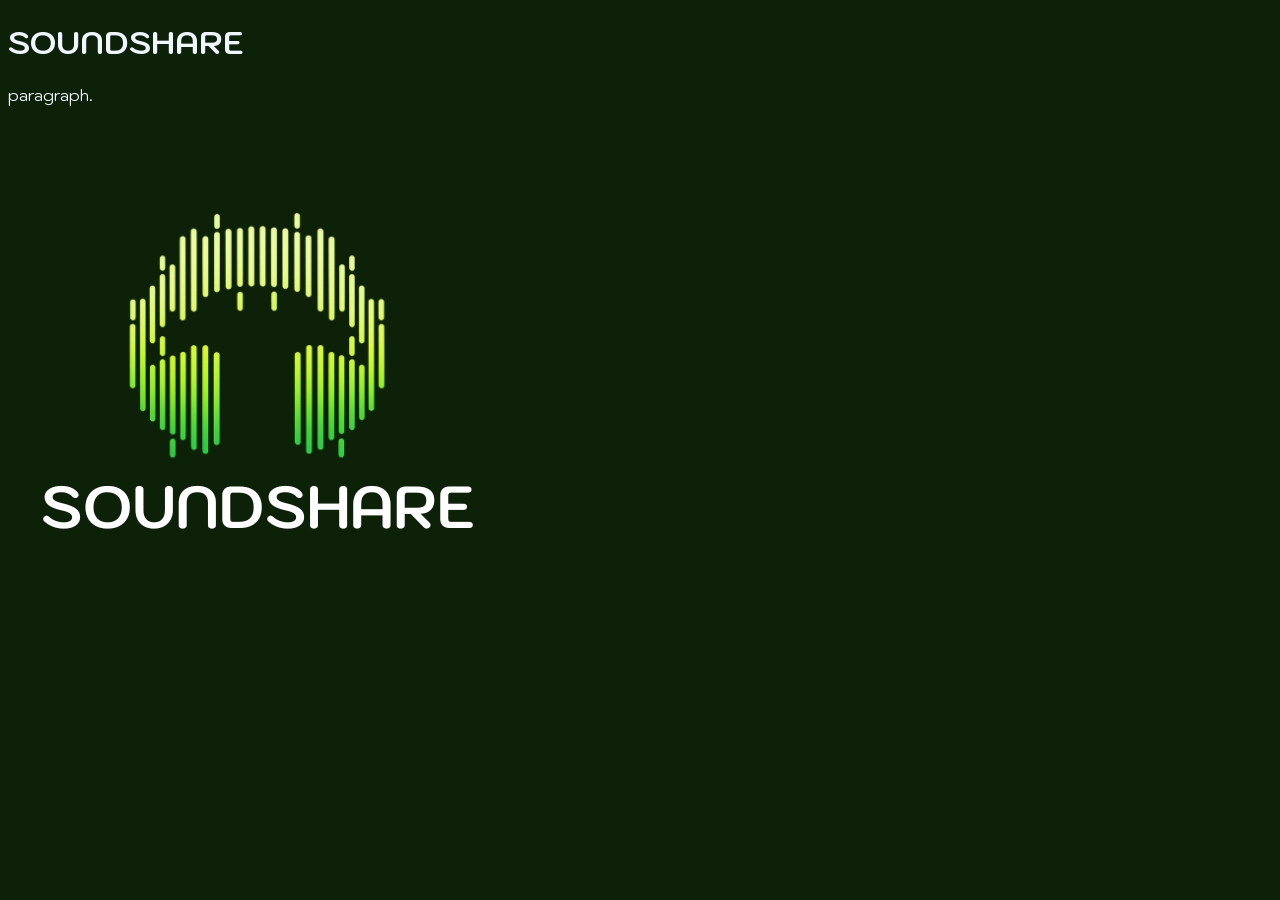
==== src/client/index.html @ fe970167 "assets and branding" ====
<!DOCTYPE html>

<head>
    <link href="/src/client/css/base.css" rel="stylesheet">
</head>

<body>

<h1>SOUNDSHARE</h1>

<p>paragraph.</p>

<img src="./assets/soundshare_name_logo.png">

</body>

</html>
---- src/client/css/base.css ----
/* font import ------------------------------------------*/
@import url('https://fonts.googleapis.com/css2?family=Kodchasan:ital,wght@0,200;0,300;0,400;0,500;0,600;0,700;1,200;1,300;1,400;1,500;1,600;1,700&display=swap');

.kodchasan-extralight {
    font-family: "Kodchasan", sans-serif;
    font-weight: 200;
    font-style: normal;
}

.kodchasan-light {
    font-family: "Kodchasan", sans-serif;
    font-weight: 300;
    font-style: normal;
}

.kodchasan-regular {
    font-family: "Kodchasan", sans-serif;
    font-weight: 400;
    font-style: normal;
}

.kodchasan-medium {
    font-family: "Kodchasan", sans-serif;
    font-weight: 500;
    font-style: normal;
}

.kodchasan-semibold {
    font-family: "Kodchasan", sans-serif;
    font-weight: 600;
    font-style: normal;
}

.kodchasan-bold {
    font-family: "Kodchasan", sans-serif;
    font-weight: 700;
    font-style: normal;
}

.kodchasan-extralight-italic {
    font-family: "Kodchasan", sans-serif;
    font-weight: 200;
    font-style: italic;
}

.kodchasan-light-italic {
    font-family: "Kodchasan", sans-serif;
    font-weight: 300;
    font-style: italic;
}

.kodchasan-regular-italic {
    font-family: "Kodchasan", sans-serif;
    font-weight: 400;
    font-style: italic;
}

.kodchasan-medium-italic {
    font-family: "Kodchasan", sans-serif;
    font-weight: 500;
    font-style: italic;
}

.kodchasan-semibold-italic {
    font-family: "Kodchasan", sans-serif;
    font-weight: 600;
    font-style: italic;
}

.kodchasan-bold-italic {
    font-family: "Kodchasan", sans-serif;
    font-weight: 700;
    font-style: italic;
}

/* element CSS ------------------------------------------*/
html {
    background-color: #0c2107;
    color: aliceblue;
    font-family: "Kodchasan", sans-serif;
    font-weight: 400;
    font-style: normal;
}

h1{
    font-weight: 700;
}
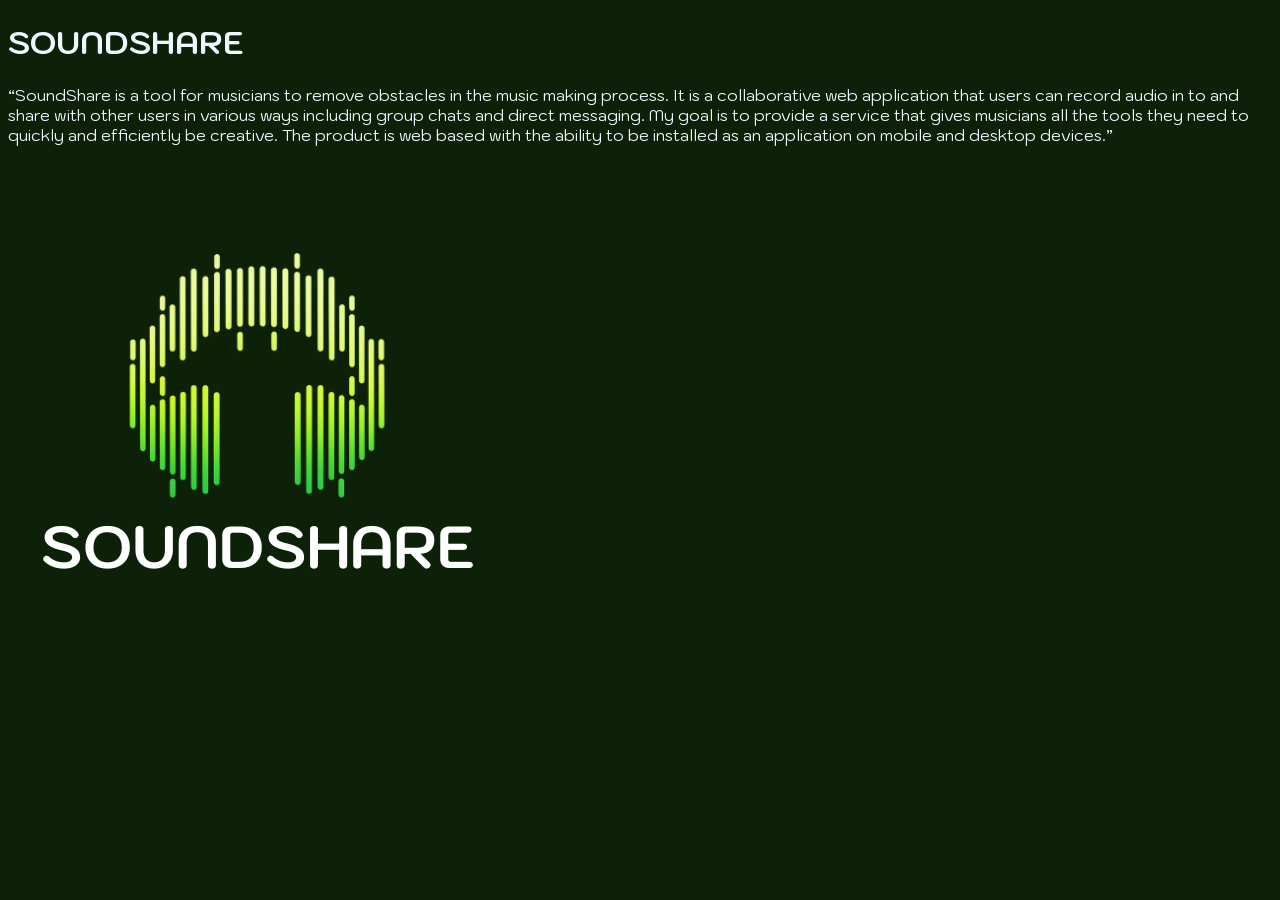
==== commit 9af46c5f: "Update index.html" ====
--- a/src/client/index.html
+++ b/src/client/index.html
@@ -8,7 +8,7 @@
 
 <h1>SOUNDSHARE</h1>
 
-<p>paragraph.</p>
+<p>“SoundShare is a tool for musicians to remove obstacles in the music making process. It is a collaborative web application that users can record audio in to and share with other users in various ways including group chats and direct messaging. My goal is to provide a service that gives musicians all the tools they need to quickly and efficiently be creative. The product is web based with the ability to be installed as an application on mobile and desktop devices.”</p>
 
 <img src="./assets/soundshare_name_logo.png">
 
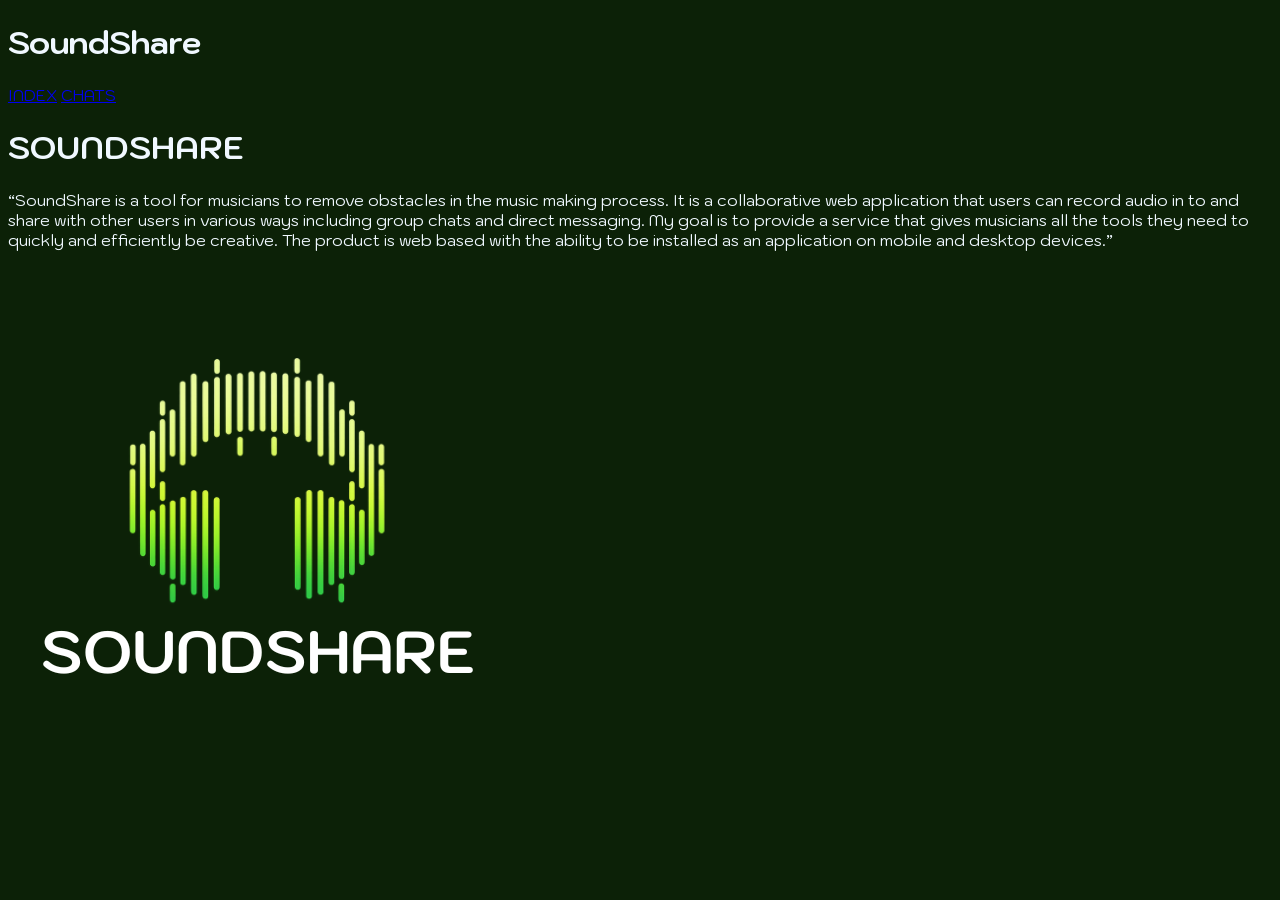
==== commit 05d6f5e0: "api edits" ====
--- a/src/client/index.html
+++ b/src/client/index.html
@@ -1,17 +1,38 @@
 <!DOCTYPE html>
 
 <head>
-    <link href="/src/client/css/base.css" rel="stylesheet">
+    <link href="css/base.css" rel="stylesheet">
+
+    <title>SoundShare</title>
+    <link rel="icon" type="image/x-icon" href="assets/soundshare_logo.png">
 </head>
 
 <body>
+    <div id="wrapper">
 
-<h1>SOUNDSHARE</h1>
+        <header class="banner">
+            <h1>SoundShare</h1>
+        </header>
 
-<p>“SoundShare is a tool for musicians to remove obstacles in the music making process. It is a collaborative web application that users can record audio in to and share with other users in various ways including group chats and direct messaging. My goal is to provide a service that gives musicians all the tools they need to quickly and efficiently be creative. The product is web based with the ability to be installed as an application on mobile and desktop devices.”</p>
+        <div class="nav">
+            <a href="index.html">INDEX</a>
+            <a href="chats.html">CHATS</a>
+        </div>
 
-<img src="./assets/soundshare_name_logo.png">
+        <main>
 
+            <h1>SOUNDSHARE</h1>
+
+            <p>“SoundShare is a tool for musicians to remove obstacles in the music making process. It is a
+                collaborative web application that users can record audio in to and share with other users in various
+                ways including group chats and direct messaging. My goal is to provide a service that gives musicians
+                all the tools they need to quickly and efficiently be creative. The product is web based with the
+                ability to be installed as an application on mobile and desktop devices.”</p>
+
+            <img src="assets/soundshare_name_logo.png">
+
+        </main>
+    </div>
 </body>
 
 </html>
--- a/src/client/css/base.css
+++ b/src/client/css/base.css
@@ -73,6 +73,18 @@
     font-style: italic;
 }
 
+/* base grid sections --------------------------------------------------*/
+.banner {
+    grid-area: banner;
+}
+
+main {
+    grid-area: main;
+}
+
+.nav{
+    grid-area: nav;
+}
 /* element CSS ------------------------------------------*/
 html {
     background-color: #0c2107;
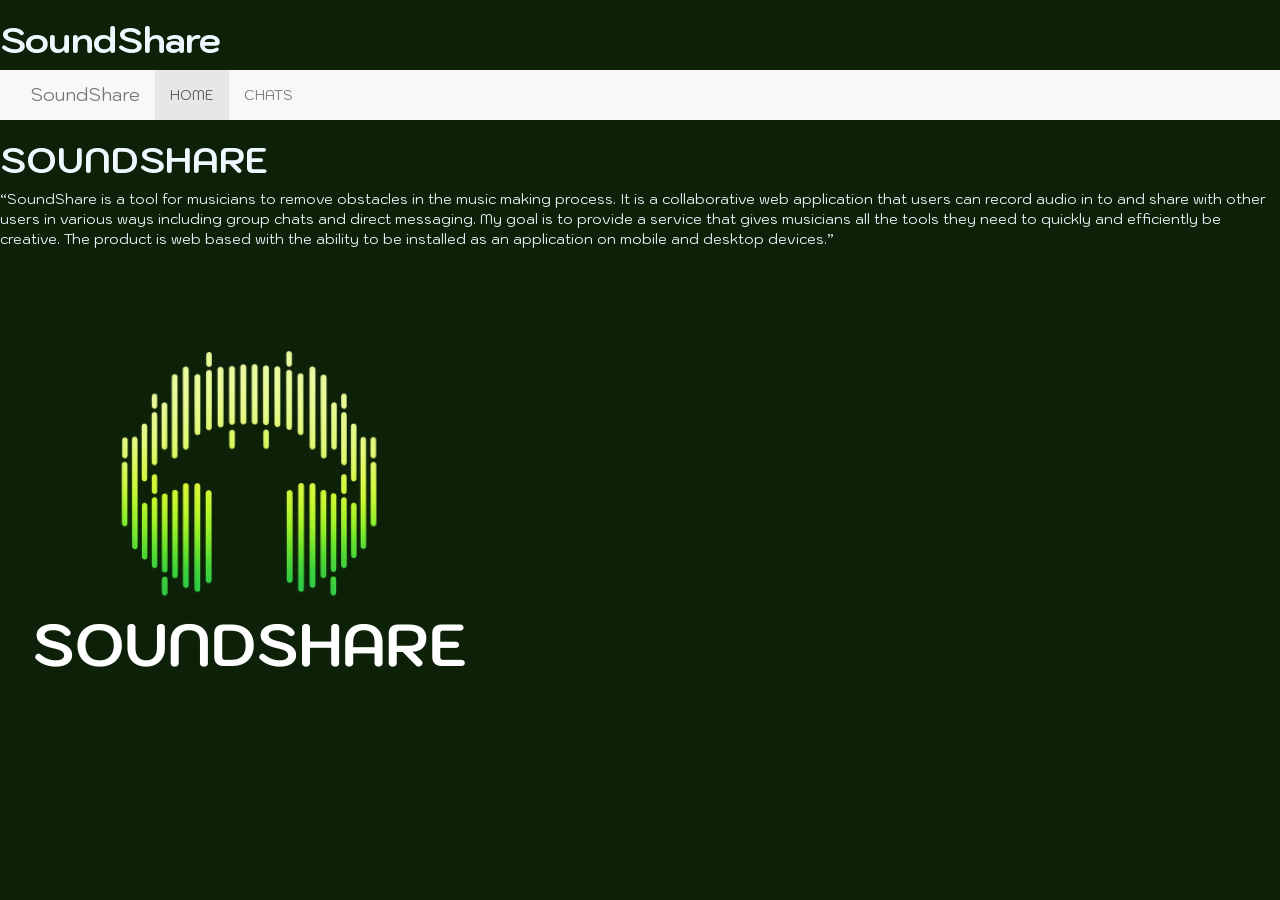
==== commit 6a686199: "css changes" ====
--- a/src/client/index.html
+++ b/src/client/index.html
@@ -1,6 +1,7 @@
 <!DOCTYPE html>
 
 <head>
+    <link rel="stylesheet" href="https://maxcdn.bootstrapcdn.com/bootstrap/3.4.1/css/bootstrap.min.css">
     <link href="css/base.css" rel="stylesheet">
 
     <title>SoundShare</title>
@@ -14,10 +15,17 @@
             <h1>SoundShare</h1>
         </header>
 
-        <div class="nav">
-            <a href="index.html">INDEX</a>
-            <a href="chats.html">CHATS</a>
-        </div>
+        <nav class="nav navbar-default">
+            <div class="container-fluid">
+                <div class="navbar-header">
+                    <a class="navbar-brand" href="index.html">SoundShare</a>
+                </div>
+                <ul class="nav navbar-nav">
+                    <li class="active"><a href="index.html">HOME</a></li>
+                    <li><a href="chats.html">CHATS</a></li>
+                </ul>
+            </div>
+        </nav>
 
         <main>
 
--- a/src/client/css/base.css
+++ b/src/client/css/base.css
@@ -96,4 +96,33 @@
 
 h1{
     font-weight: 700;
+}
+
+body{
+    background-color: #0c2107;
+    color: aliceblue;
+    font-family: "Kodchasan", sans-serif;
+    font-weight: 400;
+    font-style: normal;
+}
+
+input[type="text"] {
+    padding: 10px;
+    border: 1px solid #ccc;
+    border-radius: 6px;
+    color: black;
+}
+
+input[type="submit"] {
+    padding: 10px;
+    border: 1px solid #ccc;
+    border-radius: 6px;
+    color: black;
+}
+
+button {
+    padding: 10px;
+    border: 1px solid #ccc;
+    border-radius: 6px;
+    color: black;
 }
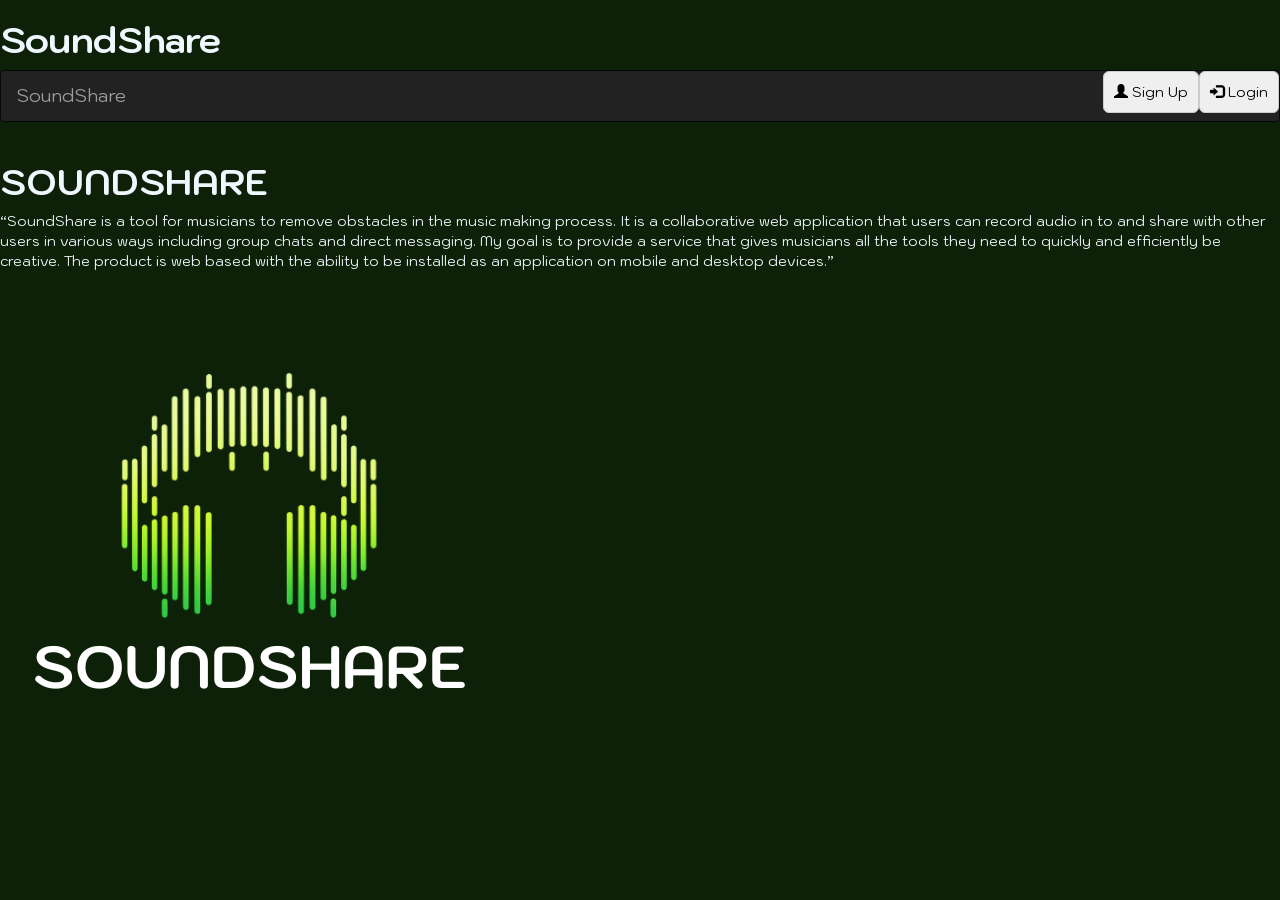
==== commit bb0a109d: "login & signup" ====
--- a/src/client/index.html
+++ b/src/client/index.html
@@ -3,6 +3,8 @@
 <head>
     <link rel="stylesheet" href="https://maxcdn.bootstrapcdn.com/bootstrap/3.4.1/css/bootstrap.min.css">
     <link href="css/base.css" rel="stylesheet">
+    <link href="css/index.css" rel="stylesheet">
+    <link href="css/modal.css" rel="stylesheet">
 
     <title>SoundShare</title>
     <link rel="icon" type="image/x-icon" href="assets/soundshare_logo.png">
@@ -15,14 +17,14 @@
             <h1>SoundShare</h1>
         </header>
 
-        <nav class="nav navbar-default">
+        <nav class="navbar navbar-inverse">
             <div class="container-fluid">
                 <div class="navbar-header">
                     <a class="navbar-brand" href="index.html">SoundShare</a>
                 </div>
-                <ul class="nav navbar-nav">
-                    <li class="active"><a href="index.html">HOME</a></li>
-                    <li><a href="chats.html">CHATS</a></li>
+                <ul class="nav navbar-nav navbar-right">
+                    <li><button  id="sign_up"><span class="glyphicon glyphicon-user"></span> Sign Up</button></li>
+                    <li><button id="login"><span class="glyphicon glyphicon-log-in"></span> Login</button></li>
                 </ul>
             </div>
         </nav>
@@ -40,7 +42,13 @@
             <img src="assets/soundshare_name_logo.png">
 
         </main>
+
+        <div class="signup"></div>
+        
     </div>
+
+    <script type="module" src="js/index.js"></script>
+
 </body>
 
 </html>
--- a/src/client/css/base.css
+++ b/src/client/css/base.css
@@ -82,8 +82,15 @@
     grid-area: main;
 }
 
-.nav{
+.navbar{
     grid-area: nav;
+}
+
+#wrapper {
+    max-width: 110em;
+    margin: 0 auto;
+    display: grid;
+    grid-template-columns: 3fr 6fr;
 }
 /* element CSS ------------------------------------------*/
 html {
--- a/src/client/css/index.css
+++ b/src/client/css/index.css
@@ -0,0 +1,7 @@
+#wrapper {
+    grid-template-areas:
+        "banner banner"
+        "nav nav"
+        "main main"
+    ;
+}
--- a/src/client/css/modal.css
+++ b/src/client/css/modal.css
@@ -0,0 +1,47 @@
+/* Modal background */
+.modal {
+    position: fixed;
+    top: 0;
+    left: 0;
+    width: 100%;
+    height: 100%;
+    background: rgba(0,0,0,0.5);
+
+    display: flex;
+    justify-content: center;
+    align-items: center;
+}
+
+/* Hidden state */
+.hidden {
+    display: none;
+}
+
+/* Modal box */
+.modal-content {
+    background: rgb(64, 18, 228);
+    padding: 20px;
+    border-radius: 12px;
+    width: 300px;
+    max-height: 80vh;
+    overflow-y: auto;
+}
+
+/* Close button */
+#close_modal {
+    float: right;
+    cursor: pointer;
+    font-size: 20px;
+}
+
+/* User list */
+#user_list {
+    margin: 10px 0;
+}
+
+.user-item {
+    display: flex;
+    align-items: center;
+    gap: 8px;
+    margin: 5px 0;
+}
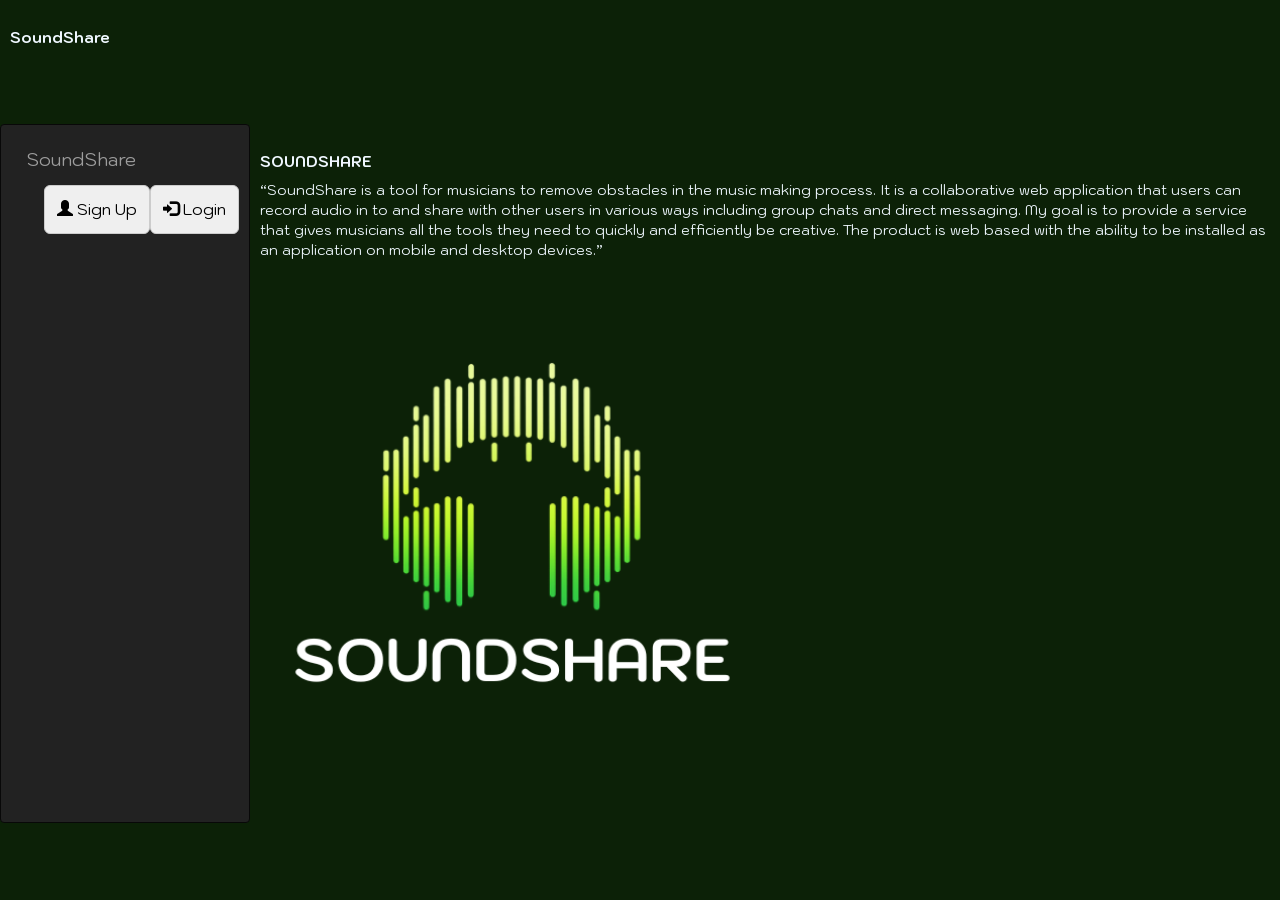
==== commit a24ab123: "addedd reload live chat and sorted css to be mobile friendly" ====
--- a/src/client/index.html
+++ b/src/client/index.html
@@ -1,6 +1,7 @@
 <!DOCTYPE html>
 
 <head>
+    <meta name="viewport" content="width=device-width, initial-scale=1.0">
     <link rel="stylesheet" href="https://maxcdn.bootstrapcdn.com/bootstrap/3.4.1/css/bootstrap.min.css">
     <link href="css/base.css" rel="stylesheet">
     <link href="css/index.css" rel="stylesheet">
@@ -39,7 +40,7 @@
                 all the tools they need to quickly and efficiently be creative. The product is web based with the
                 ability to be installed as an application on mobile and desktop devices.”</p>
 
-            <img src="assets/soundshare_name_logo.png">
+            <img src="assets/soundshare_name_logo.png" style="width: 50%;">
 
         </main>
 
--- a/src/client/css/base.css
+++ b/src/client/css/base.css
@@ -90,7 +90,14 @@
     max-width: 110em;
     margin: 0 auto;
     display: grid;
-    grid-template-columns: 3fr 6fr;
+
+    grid-template-columns: 1fr;
+}
+
+@media (min-width: 768px) {
+    #wrapper {
+        grid-template-columns: 3fr 6fr;
+    }
 }
 /* element CSS ------------------------------------------*/
 html {
@@ -103,6 +110,7 @@
 
 h1{
     font-weight: 700;
+    font-size: 1.5rem;
 }
 
 body{
@@ -111,25 +119,29 @@
     font-family: "Kodchasan", sans-serif;
     font-weight: 400;
     font-style: normal;
+    margin: 0;
+    overflow-x: hidden;
 }
 
-input[type="text"] {
-    padding: 10px;
+input[type="text"],
+input[type="submit"],
+button {
+    padding: 12px;
     border: 1px solid #ccc;
     border-radius: 6px;
     color: black;
+
+
+    width: 100%;
+    font-size: 16px;
 }
 
-input[type="submit"] {
+.banner,
+.navbar,
+main {
     padding: 10px;
-    border: 1px solid #ccc;
-    border-radius: 6px;
-    color: black;
 }
 
-button {
-    padding: 10px;
-    border: 1px solid #ccc;
-    border-radius: 6px;
-    color: black;
+#wrapper {
+    min-height: 100vh;
 }
--- a/src/client/css/index.css
+++ b/src/client/css/index.css
@@ -1,7 +1,25 @@
 #wrapper {
+    display: grid;
+
+    grid-template-columns: 1fr; /* mobile = single column */
+
     grid-template-areas:
-        "banner banner"
-        "nav nav"
-        "main main"
-    ;
+        "banner"
+        "nav"
+        "main";
+}
+
+@media (min-width: 768px) {
+    #wrapper {
+        grid-template-columns: 250px 1fr;
+
+        grid-template-areas:
+            "banner banner"
+            "nav main";
+    }
+}
+
+.navbar {
+    overflow-x: auto;
+    white-space: nowrap;
 }
--- a/src/client/css/modal.css
+++ b/src/client/css/modal.css
@@ -5,11 +5,14 @@
     left: 0;
     width: 100%;
     height: 100%;
-    background: rgba(0,0,0,0.5);
+
+    background: rgba(0,0,0,0.6);
 
     display: flex;
     justify-content: center;
     align-items: center;
+
+    padding: 10px; /* ✅ prevents edge touching */
 }
 
 /* Hidden state */
@@ -22,9 +25,41 @@
     background: rgb(64, 18, 228);
     padding: 20px;
     border-radius: 12px;
-    width: 300px;
-    max-height: 80vh;
+    position: relative;
+
+    /* ✅ MOBILE FIRST */
+    width: 90%;
+    max-width: 400px;
+
+    max-height: 85vh;
     overflow-y: auto;
+}
+
+.modal-content input {
+    width: 100%;
+    padding: 12px;
+    margin-bottom: 10px;
+    font-size: 16px; /* prevents zoom on iPhone */
+}
+
+.modal-content button {
+    width: 100%;
+    margin-bottom: 10px;
+}
+
+.modal-content {
+    animation: modalFade 0.2s ease;
+}
+
+@keyframes modalFade {
+    from {
+        transform: translateY(20px);
+        opacity: 0;
+    }
+    to {
+        transform: translateY(0);
+        opacity: 1;
+    }
 }
 
 /* Close button */
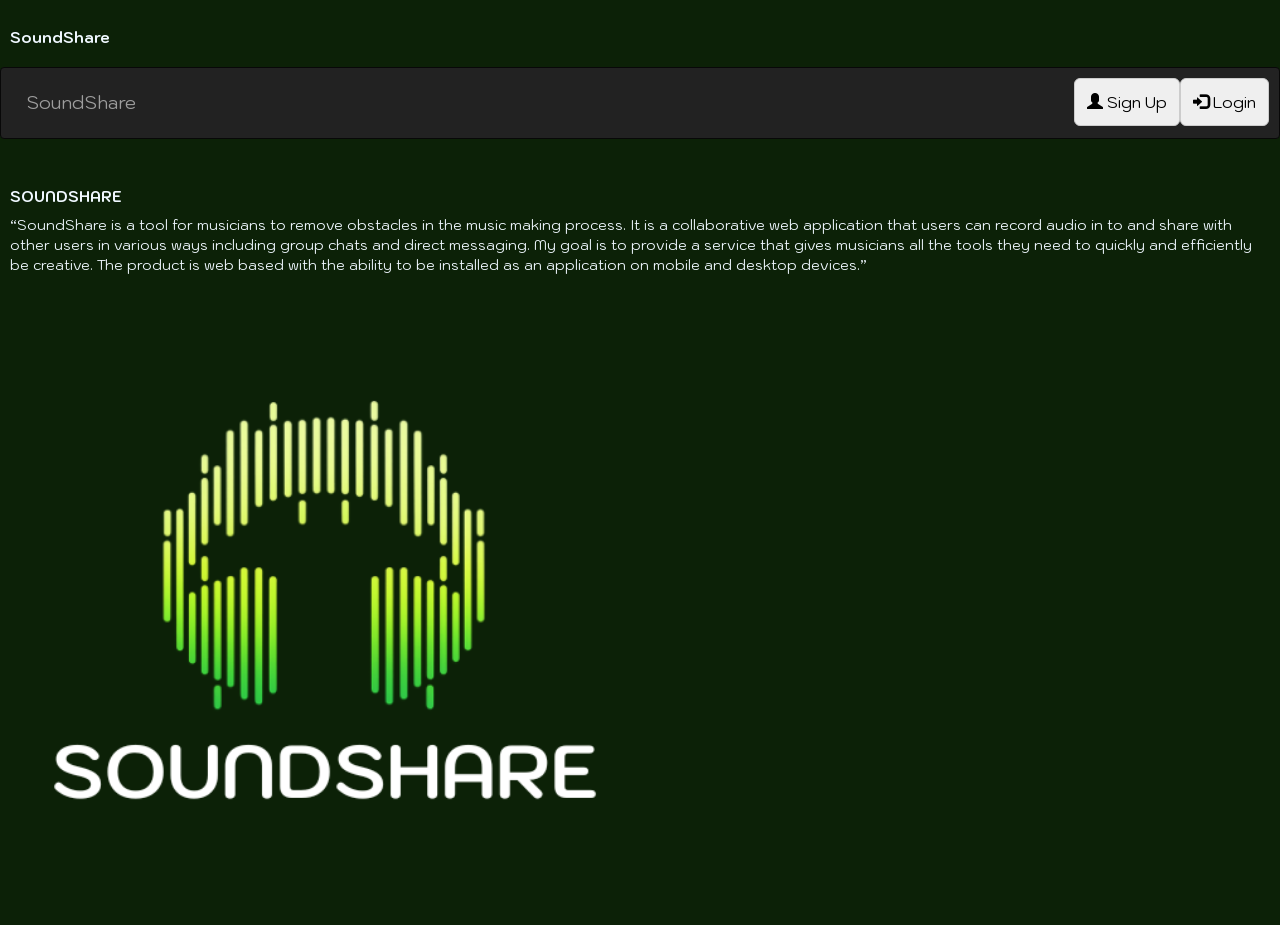
==== commit 3e1cead5: "manifest" ====
--- a/src/client/index.html
+++ b/src/client/index.html
@@ -1,6 +1,7 @@
 <!DOCTYPE html>
 
 <head>
+    <link rel="manifest" href="manifest.json">
     <meta name="viewport" content="width=device-width, initial-scale=1.0">
     <link rel="stylesheet" href="https://maxcdn.bootstrapcdn.com/bootstrap/3.4.1/css/bootstrap.min.css">
     <link href="css/base.css" rel="stylesheet">
--- a/src/client/css/base.css
+++ b/src/client/css/base.css
@@ -130,9 +130,6 @@
     border: 1px solid #ccc;
     border-radius: 6px;
     color: black;
-
-
-    width: 100%;
     font-size: 16px;
 }
 
--- a/src/client/css/index.css
+++ b/src/client/css/index.css
@@ -15,7 +15,8 @@
 
         grid-template-areas:
             "banner banner"
-            "nav main";
+            "nav nav"
+            "main main"
     }
 }
 
--- a/src/client/css/modal.css
+++ b/src/client/css/modal.css
@@ -36,14 +36,14 @@
 }
 
 .modal-content input {
-    width: 100%;
+    max-width: 100%;
     padding: 12px;
     margin-bottom: 10px;
     font-size: 16px; /* prevents zoom on iPhone */
 }
 
 .modal-content button {
-    width: 100%;
+    max-width: 100%;
     margin-bottom: 10px;
 }
 
